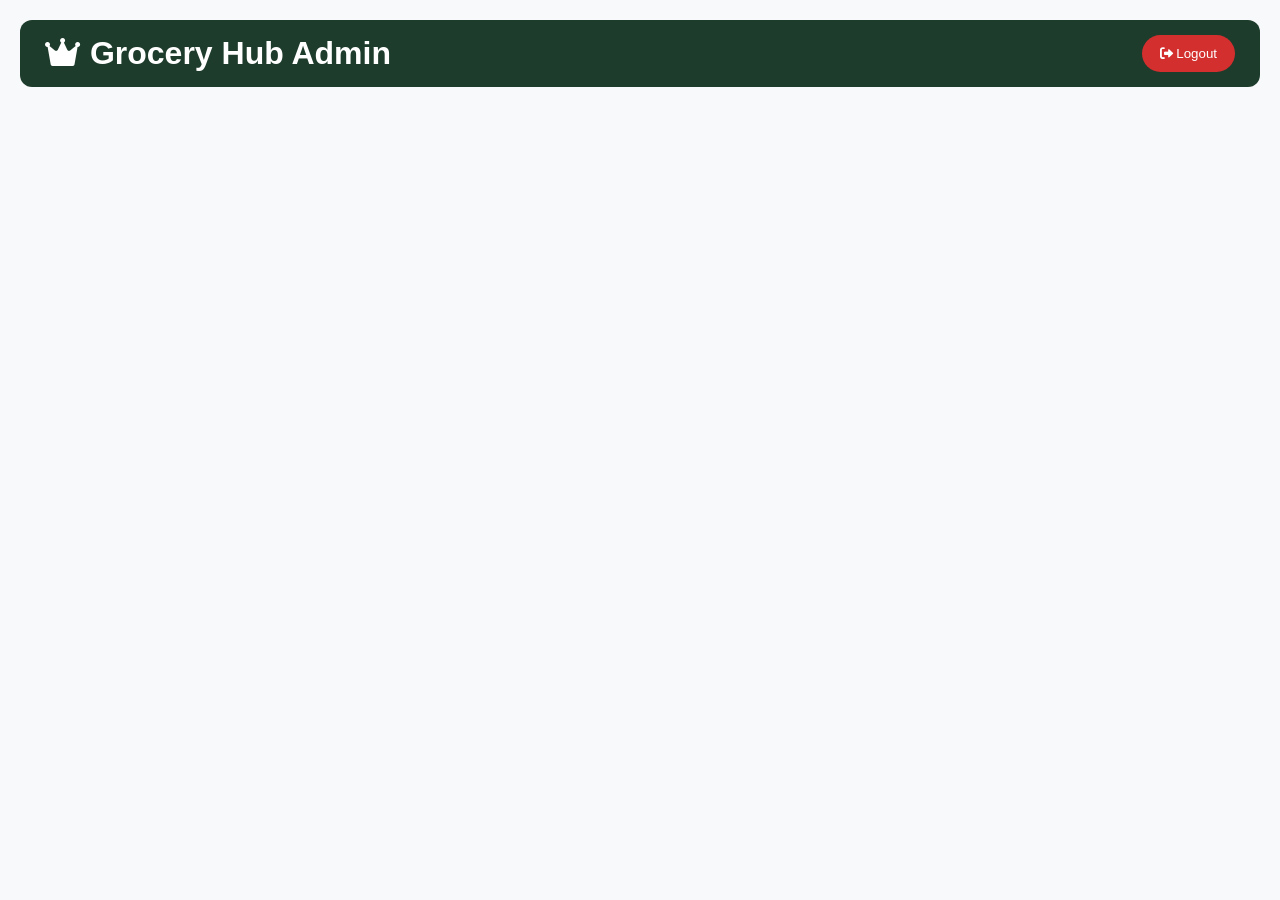
==== admin.html @ 63dd3b90 "Add files via upload" ====
<!DOCTYPE html>
<html lang="en">
<head>
    <meta charset="UTF-8">
    <meta name="viewport" content="width=device-width, initial-scale=1.0">
    <title>Grocery Hub - Admin Panel</title>
    <link rel="stylesheet" href="style.css">
    <link rel="stylesheet" href="https://cdnjs.cloudflare.com/ajax/libs/font-awesome/6.0.0-beta3/css/all.min.css">
</head>
<body>
    <div class="admin-container">
        <div class="admin-header">
            <h1><i class="fas fa-crown"></i> Grocery Hub Admin</h1>
            <button id="logoutBtn" class="logout-btn"><i class="fas fa-sign-out-alt"></i> Logout</button>
        </div>
        
        <div id="loginSection" class="login-box" style="display: none;">
            <h2>Admin Login</h2>
            <input type="text" id="adminUser" placeholder="Username" value="admin">
            <input type="password" id="adminPass" placeholder="Password">
            <button id="loginBtn">Login</button>
            <p class="demo-creds">Demo: admin / groceryhub</p>
        </div>

        <div id="dashboard" style="display: none;">
            <div class="tabs">
                <button class="tab-btn active" data-tab="orders">📦 Orders</button>
                <button class="tab-btn" data-tab="products">🛒 Manage Products</button>
            </div>
            
            <div id="ordersTab" class="tab-content active">
                <h2>Customer Orders</h2>
                <div id="ordersList" class="orders-list"></div>
            </div>
            
            <div id="productsTab" class="tab-content">
                <h2>Product Inventory</h2>
                <button id="showAddProductForm" class="add-product-btn">+ Add New Product</button>
                <div id="productFormContainer" style="display: none;">
                    <form id="productForm">
                        <input type="text" id="prodName" placeholder="Product Name" required>
                        <input type="text" id="prodCategory" placeholder="Category" required>
                        <input type="number" id="prodPrice" placeholder="Price" step="0.01" required>
                        <input type="text" id="prodUnit" placeholder="Unit (kg, pack, liter)" required>
                        <input type="number" id="prodStock" placeholder="Stock Quantity" required>
                        <input type="text" id="prodImage" placeholder="Image URL (optional)">
                        <button type="submit">Add Product</button>
                    </form>
                </div>
                <div id="productsList" class="products-list"></div>
            </div>
        </div>
    </div>
    <script src="admin.js"></script>
</body>
</html>
---- style.css ----
* {
    margin: 0;
    padding: 0;
    box-sizing: border-box;
    font-family: 'Segoe UI', Tahoma, Geneva, Verdana, sans-serif;
}

body {
    background: #f8f9fa;
    color: #2d3436;
}

header {
    background: #1e3c2c;
    color: white;
    padding: 1rem 5%;
    display: flex;
    justify-content: space-between;
    align-items: center;
    flex-wrap: wrap;
}

.logo h1 i { color: #ffd93d; margin-right: 10px; }
.whatsapp-btn {
    background: #25D366;
    padding: 10px 20px;
    border-radius: 40px;
    color: white;
    text-decoration: none;
    font-weight: bold;
    transition: 0.3s;
}
.whatsapp-btn:hover { background: #128C7E; }

.hero {
    background: linear-gradient(135deg, #2e7d32, #1b5e20);
    color: white;
    padding: 2rem;
    text-align: center;
}
.address { margin-top: 10px; font-size: 1.1rem; }

.container {
    display: flex;
    gap: 20px;
    padding: 2rem 5%;
    flex-wrap: wrap;
}
.filters {
    background: white;
    padding: 20px;
    border-radius: 12px;
    width: 250px;
    box-shadow: 0 2px 10px rgba(0,0,0,0.05);
}
.filters select, .filters input {
    width: 100%;
    padding: 8px;
    margin-top: 8px;
    border: 1px solid #ddd;
    border-radius: 8px;
}
main { flex: 1; }
.products-grid {
    display: grid;
    grid-template-columns: repeat(auto-fill, minmax(200px, 1fr));
    gap: 20px;
}
.product-card {
    background: white;
    border-radius: 12px;
    padding: 15px;
    text-align: center;
    box-shadow: 0 2px 6px rgba(0,0,0,0.1);
    transition: transform 0.2s;
}
.product-card:hover { transform: translateY(-5px); }
.product-card img {
    width: 100px;
    height: 100px;
    object-fit: cover;
    border-radius: 50%;
    margin-bottom: 10px;
}
.product-card h4 { margin: 10px 0; }
.price { color: #2e7d32; font-weight: bold; font-size: 1.2rem; }
.btn-add {
    background: #ff9800;
    color: white;
    border: none;
    padding: 8px 15px;
    border-radius: 25px;
    cursor: pointer;
    margin-top: 10px;
}
.cart-sidebar {
    width: 300px;
    background: white;
    border-radius: 12px;
    padding: 15px;
    box-shadow: 0 2px 10px rgba(0,0,0,0.1);
    position: sticky;
    top: 20px;
    height: fit-content;
}
.cart-item {
    display: flex;
    justify-content: space-between;
    margin: 10px 0;
    border-bottom: 1px solid #eee;
}
.checkout-btn {
    background: #1e3c2c;
    color: white;
    width: 100%;
    padding: 10px;
    border: none;
    border-radius: 25px;
    margin-top: 15px;
    cursor: pointer;
}
.modal {
    display: none;
    position: fixed;
    top: 0; left: 0;
    width: 100%; height: 100%;
    background: rgba(0,0,0,0.5);
    justify-content: center;
    align-items: center;
}
.modal-content {
    background: white;
    padding: 30px;
    border-radius: 16px;
    width: 90%;
    max-width: 450px;
}
.map-section {
    padding: 2rem 5%;
    background: #e9f5e9;
}
.map-section h3 { margin-bottom: 15px; }
footer {
    text-align: center;
    background: #1e3c2c;
    color: white;
    padding: 1rem;
}
/* Admin Panel Styles */
.admin-container {
    max-width: 1400px;
    margin: 20px auto;
    padding: 0 20px;
}
.admin-header {
    display: flex;
    justify-content: space-between;
    background: #1e3c2c;
    padding: 15px 25px;
    border-radius: 12px;
    color: white;
}
.logout-btn { background: #d32f2f; border: none; padding: 8px 18px; border-radius: 25px; cursor: pointer; color: white; }
.tabs { display: flex; gap: 15px; margin: 25px 0; border-bottom: 2px solid #ddd; }
.tab-btn { padding: 10px 20px; background: none; border: none; font-size: 1rem; cursor: pointer; }
.tab-btn.active { border-bottom: 3px solid #ff9800; font-weight: bold; }
.tab-content { display: none; }
.tab-content.active { display: block; }
.orders-list, .products-list { display: flex; flex-direction: column; gap: 15px; }
.order-card, .product-card-admin {
    background: white;
    border-radius: 12px;
    padding: 15px;
    box-shadow: 0 2px 6px rgba(0,0,0,0.1);
}
.status-select { padding: 5px; border-radius: 20px; }
.login-box {
    max-width: 400px;
    margin: 80px auto;
    background: white;
    padding: 30px;
    border-radius: 20px;
    text-align: center;
}
.demo-creds { margin-top: 15px; color: gray; font-size: 0.8rem; }
.add-product-btn { background: #2e7d32; color: white; border: none; padding: 10px 20px; border-radius: 30px; margin-bottom: 20px; cursor: pointer; }
input, textarea, select {
    width: 100%;
    padding: 10px;
    margin: 8px 0;
    border: 1px solid #ccc;
    border-radius: 8px;
}
button { cursor: pointer; }
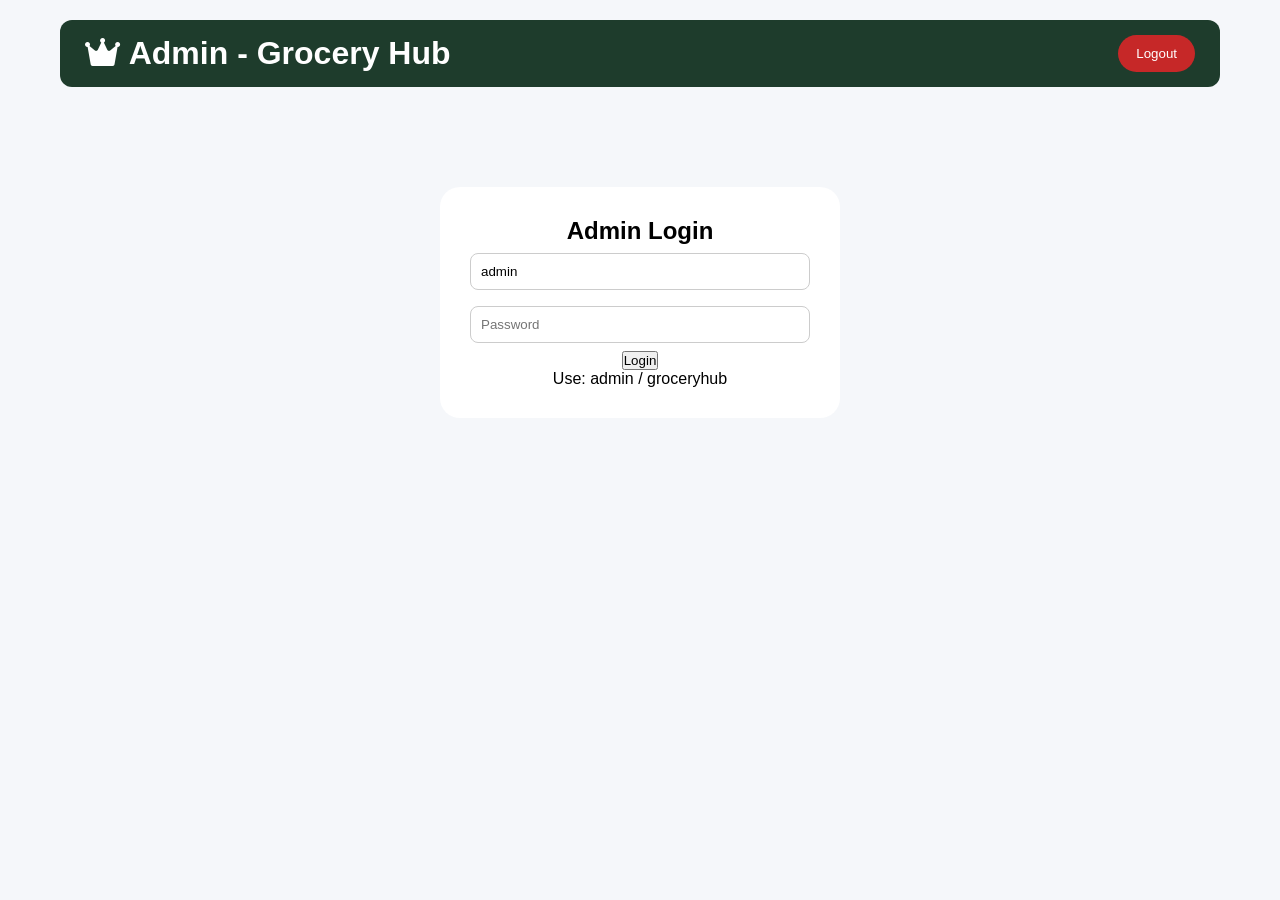
==== commit 7fc8d0d4: "Add files via upload" ====
--- a/admin.html
+++ b/admin.html
@@ -2,52 +2,49 @@
 <html lang="en">
 <head>
     <meta charset="UTF-8">
-    <meta name="viewport" content="width=device-width, initial-scale=1.0">
-    <title>Grocery Hub - Admin Panel</title>
+    <title>Grocery Hub Admin</title>
     <link rel="stylesheet" href="style.css">
     <link rel="stylesheet" href="https://cdnjs.cloudflare.com/ajax/libs/font-awesome/6.0.0-beta3/css/all.min.css">
 </head>
 <body>
     <div class="admin-container">
         <div class="admin-header">
-            <h1><i class="fas fa-crown"></i> Grocery Hub Admin</h1>
-            <button id="logoutBtn" class="logout-btn"><i class="fas fa-sign-out-alt"></i> Logout</button>
+            <h1><i class="fas fa-crown"></i> Admin - Grocery Hub</h1>
+            <button id="logoutBtn" class="logout-btn">Logout</button>
         </div>
-        
-        <div id="loginSection" class="login-box" style="display: none;">
+
+        <div id="loginSection" class="login-box">
             <h2>Admin Login</h2>
             <input type="text" id="adminUser" placeholder="Username" value="admin">
             <input type="password" id="adminPass" placeholder="Password">
             <button id="loginBtn">Login</button>
-            <p class="demo-creds">Demo: admin / groceryhub</p>
+            <p class="demo-creds">Use: admin / groceryhub</p>
         </div>
 
-        <div id="dashboard" style="display: none;">
+        <div id="dashboard" style="display:none;">
             <div class="tabs">
                 <button class="tab-btn active" data-tab="orders">📦 Orders</button>
-                <button class="tab-btn" data-tab="products">🛒 Manage Products</button>
+                <button class="tab-btn" data-tab="products">🛒 Products</button>
             </div>
-            
             <div id="ordersTab" class="tab-content active">
                 <h2>Customer Orders</h2>
-                <div id="ordersList" class="orders-list"></div>
+                <div id="ordersList"></div>
             </div>
-            
             <div id="productsTab" class="tab-content">
-                <h2>Product Inventory</h2>
-                <button id="showAddProductForm" class="add-product-btn">+ Add New Product</button>
-                <div id="productFormContainer" style="display: none;">
+                <h2>Manage Products</h2>
+                <button id="showAddProductBtn">+ Add New Product</button>
+                <div id="productFormDiv" style="display:none;">
                     <form id="productForm">
-                        <input type="text" id="prodName" placeholder="Product Name" required>
-                        <input type="text" id="prodCategory" placeholder="Category" required>
-                        <input type="number" id="prodPrice" placeholder="Price" step="0.01" required>
-                        <input type="text" id="prodUnit" placeholder="Unit (kg, pack, liter)" required>
-                        <input type="number" id="prodStock" placeholder="Stock Quantity" required>
-                        <input type="text" id="prodImage" placeholder="Image URL (optional)">
+                        <input id="prodName" placeholder="Name" required>
+                        <input id="prodCategory" placeholder="Category" required>
+                        <input id="prodPrice" type="number" placeholder="Price" required>
+                        <input id="prodUnit" placeholder="Unit (kg, pack)" required>
+                        <input id="prodStock" type="number" placeholder="Stock" required>
+                        <input id="prodImage" placeholder="Image URL">
                         <button type="submit">Add Product</button>
                     </form>
                 </div>
-                <div id="productsList" class="products-list"></div>
+                <div id="productsList"></div>
             </div>
         </div>
     </div>
--- a/style.css
+++ b/style.css
@@ -1,194 +1,33 @@
-* {
-    margin: 0;
-    padding: 0;
-    box-sizing: border-box;
-    font-family: 'Segoe UI', Tahoma, Geneva, Verdana, sans-serif;
-}
-
-body {
-    background: #f8f9fa;
-    color: #2d3436;
-}
-
-header {
-    background: #1e3c2c;
-    color: white;
-    padding: 1rem 5%;
-    display: flex;
-    justify-content: space-between;
-    align-items: center;
-    flex-wrap: wrap;
-}
-
-.logo h1 i { color: #ffd93d; margin-right: 10px; }
-.whatsapp-btn {
-    background: #25D366;
-    padding: 10px 20px;
-    border-radius: 40px;
-    color: white;
-    text-decoration: none;
-    font-weight: bold;
-    transition: 0.3s;
-}
-.whatsapp-btn:hover { background: #128C7E; }
-
-.hero {
-    background: linear-gradient(135deg, #2e7d32, #1b5e20);
-    color: white;
-    padding: 2rem;
-    text-align: center;
-}
-.address { margin-top: 10px; font-size: 1.1rem; }
-
-.container {
-    display: flex;
-    gap: 20px;
-    padding: 2rem 5%;
-    flex-wrap: wrap;
-}
-.filters {
-    background: white;
-    padding: 20px;
-    border-radius: 12px;
-    width: 250px;
-    box-shadow: 0 2px 10px rgba(0,0,0,0.05);
-}
-.filters select, .filters input {
-    width: 100%;
-    padding: 8px;
-    margin-top: 8px;
-    border: 1px solid #ddd;
-    border-radius: 8px;
-}
-main { flex: 1; }
-.products-grid {
-    display: grid;
-    grid-template-columns: repeat(auto-fill, minmax(200px, 1fr));
-    gap: 20px;
-}
-.product-card {
-    background: white;
-    border-radius: 12px;
-    padding: 15px;
-    text-align: center;
-    box-shadow: 0 2px 6px rgba(0,0,0,0.1);
-    transition: transform 0.2s;
-}
-.product-card:hover { transform: translateY(-5px); }
-.product-card img {
-    width: 100px;
-    height: 100px;
-    object-fit: cover;
-    border-radius: 50%;
-    margin-bottom: 10px;
-}
-.product-card h4 { margin: 10px 0; }
-.price { color: #2e7d32; font-weight: bold; font-size: 1.2rem; }
-.btn-add {
-    background: #ff9800;
-    color: white;
-    border: none;
-    padding: 8px 15px;
-    border-radius: 25px;
-    cursor: pointer;
-    margin-top: 10px;
-}
-.cart-sidebar {
-    width: 300px;
-    background: white;
-    border-radius: 12px;
-    padding: 15px;
-    box-shadow: 0 2px 10px rgba(0,0,0,0.1);
-    position: sticky;
-    top: 20px;
-    height: fit-content;
-}
-.cart-item {
-    display: flex;
-    justify-content: space-between;
-    margin: 10px 0;
-    border-bottom: 1px solid #eee;
-}
-.checkout-btn {
-    background: #1e3c2c;
-    color: white;
-    width: 100%;
-    padding: 10px;
-    border: none;
-    border-radius: 25px;
-    margin-top: 15px;
-    cursor: pointer;
-}
-.modal {
-    display: none;
-    position: fixed;
-    top: 0; left: 0;
-    width: 100%; height: 100%;
-    background: rgba(0,0,0,0.5);
-    justify-content: center;
-    align-items: center;
-}
-.modal-content {
-    background: white;
-    padding: 30px;
-    border-radius: 16px;
-    width: 90%;
-    max-width: 450px;
-}
-.map-section {
-    padding: 2rem 5%;
-    background: #e9f5e9;
-}
-.map-section h3 { margin-bottom: 15px; }
-footer {
-    text-align: center;
-    background: #1e3c2c;
-    color: white;
-    padding: 1rem;
-}
-/* Admin Panel Styles */
-.admin-container {
-    max-width: 1400px;
-    margin: 20px auto;
-    padding: 0 20px;
-}
-.admin-header {
-    display: flex;
-    justify-content: space-between;
-    background: #1e3c2c;
-    padding: 15px 25px;
-    border-radius: 12px;
-    color: white;
-}
-.logout-btn { background: #d32f2f; border: none; padding: 8px 18px; border-radius: 25px; cursor: pointer; color: white; }
-.tabs { display: flex; gap: 15px; margin: 25px 0; border-bottom: 2px solid #ddd; }
-.tab-btn { padding: 10px 20px; background: none; border: none; font-size: 1rem; cursor: pointer; }
-.tab-btn.active { border-bottom: 3px solid #ff9800; font-weight: bold; }
-.tab-content { display: none; }
-.tab-content.active { display: block; }
-.orders-list, .products-list { display: flex; flex-direction: column; gap: 15px; }
-.order-card, .product-card-admin {
-    background: white;
-    border-radius: 12px;
-    padding: 15px;
-    box-shadow: 0 2px 6px rgba(0,0,0,0.1);
-}
-.status-select { padding: 5px; border-radius: 20px; }
-.login-box {
-    max-width: 400px;
-    margin: 80px auto;
-    background: white;
-    padding: 30px;
-    border-radius: 20px;
-    text-align: center;
-}
-.demo-creds { margin-top: 15px; color: gray; font-size: 0.8rem; }
-.add-product-btn { background: #2e7d32; color: white; border: none; padding: 10px 20px; border-radius: 30px; margin-bottom: 20px; cursor: pointer; }
-input, textarea, select {
-    width: 100%;
-    padding: 10px;
-    margin: 8px 0;
-    border: 1px solid #ccc;
-    border-radius: 8px;
-}
-button { cursor: pointer; }+* { margin:0; padding:0; box-sizing:border-box; font-family: 'Segoe UI', sans-serif; }
+body { background:#f5f7fa; }
+header { background:#1e3c2c; color:white; padding:1rem 5%; display:flex; justify-content:space-between; align-items:center; flex-wrap:wrap; }
+.whatsapp-btn { background:#25D366; padding:8px 18px; border-radius:40px; color:white; text-decoration:none; font-weight:bold; }
+.hero { background:#2e7d32; color:white; text-align:center; padding:2rem; }
+.address { margin-top:8px; }
+.container { display:flex; gap:20px; padding:2rem 5%; flex-wrap:wrap; }
+.filters { background:white; padding:20px; border-radius:12px; width:250px; }
+.filters select, .filters input { width:100%; padding:8px; margin-top:8px; border:1px solid #ddd; border-radius:8px; }
+.products-grid { display:grid; grid-template-columns:repeat(auto-fill,minmax(200px,1fr)); gap:20px; flex:1; }
+.product-card { background:white; border-radius:12px; padding:15px; text-align:center; box-shadow:0 2px 6px rgba(0,0,0,0.1); }
+.product-card img { width:100px; height:100px; object-fit:cover; border-radius:50%; }
+.btn-add { background:#ff9800; border:none; padding:8px 15px; border-radius:25px; cursor:pointer; margin-top:10px; color:white; }
+.cart-sidebar { width:300px; background:white; border-radius:12px; padding:15px; height:fit-content; position:sticky; top:20px; }
+.checkout-btn { background:#1e3c2c; color:white; width:100%; padding:10px; border:none; border-radius:25px; margin-top:15px; cursor:pointer; }
+.modal { display:none; position:fixed; top:0; left:0; width:100%; height:100%; background:rgba(0,0,0,0.5); justify-content:center; align-items:center; }
+.modal-content { background:white; padding:30px; border-radius:16px; width:90%; max-width:450px; }
+.map-section { padding:2rem 5%; background:#e9f5e9; }
+footer { background:#1e3c2c; color:white; text-align:center; padding:1rem; }
+/* Admin styles */
+.admin-container { max-width:1200px; margin:20px auto; padding:0 20px; }
+.admin-header { display:flex; justify-content:space-between; background:#1e3c2c; padding:15px 25px; border-radius:12px; color:white; }
+.logout-btn { background:#c62828; border:none; padding:8px 18px; border-radius:25px; cursor:pointer; color:white; }
+.tabs { display:flex; gap:20px; margin:20px 0; border-bottom:2px solid #ddd; }
+.tab-btn { padding:10px 20px; background:none; border:none; font-size:1rem; cursor:pointer; }
+.tab-btn.active { border-bottom:3px solid #ff9800; font-weight:bold; }
+.tab-content { display:none; }
+.tab-content.active { display:block; }
+.order-card, .product-card-admin { background:white; border-radius:12px; padding:15px; margin-bottom:15px; box-shadow:0 1px 3px rgba(0,0,0,0.1); }
+.login-box { max-width:400px; margin:100px auto; background:white; padding:30px; border-radius:20px; text-align:center; }
+.add-product-btn { background:#2e7d32; color:white; border:none; padding:8px 20px; border-radius:30px; margin-bottom:20px; cursor:pointer; }
+input, textarea, select { width:100%; padding:10px; margin:8px 0; border:1px solid #ccc; border-radius:8px; }
+button { cursor:pointer; }
